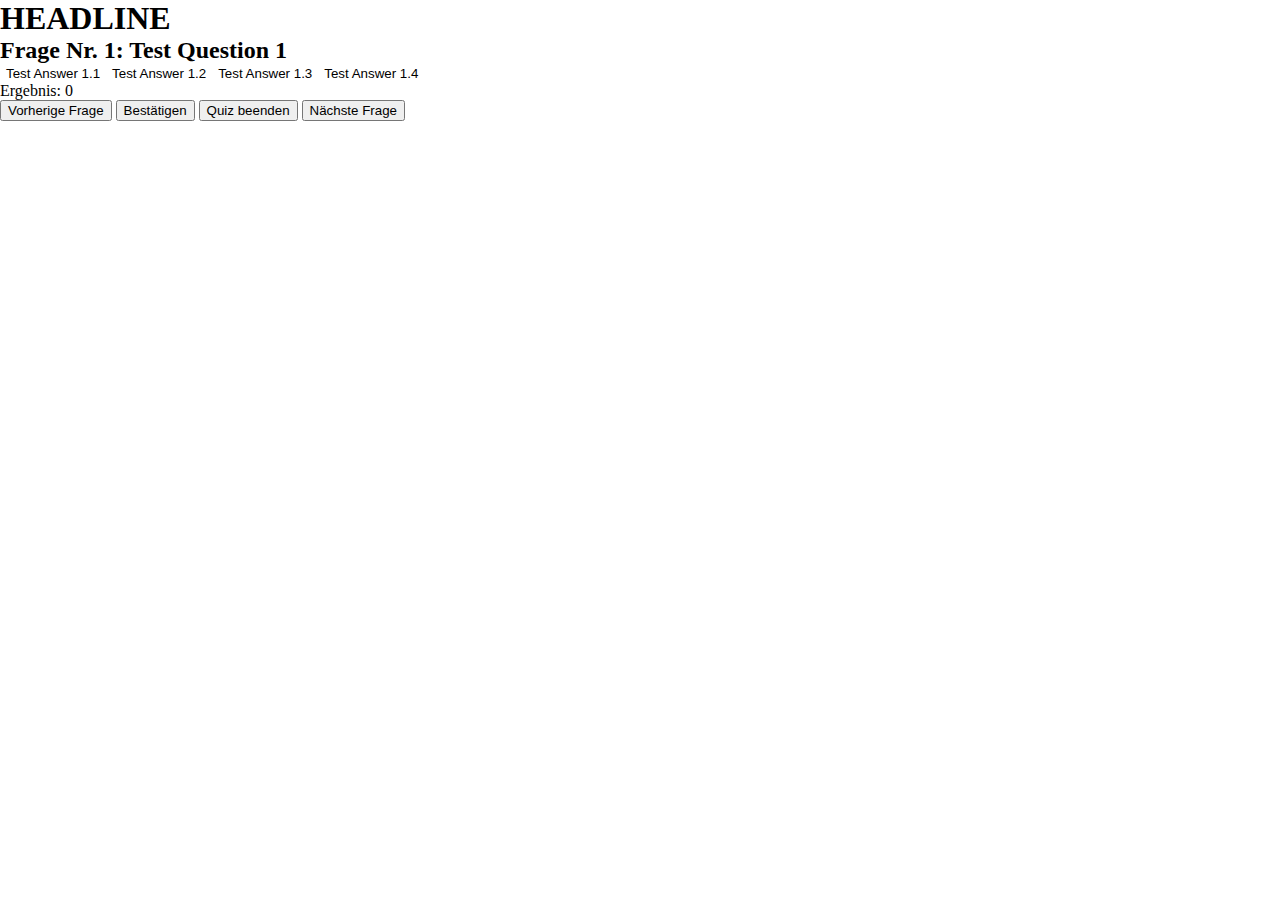
==== quiz.html @ 292213ed "Add start and ending page" ====
<!DOCTYPE html>
<html>
    <head>
        <title>>Quiz-App</title>
        <link rel="stylesheet" href="style.css">
    </head>

    <body>
        <div class="app">
            <h1>HEADLINE</h1>
            <div id="current_question">
                <h2 id="question_title"> Question </h2>
                <div id="answers">
                </div>
                <div id="Feedback">
                    <div id="question_result"></div>
                    <div id="score">Ergebnis: 0</div>
                </div>
                <div id="nav_buttons">
                    <button id="previous">Vorherige Frage</button>
                    <button id="confirm">Antwort Bestätigen</button>
                    <button id="finish">Quiz beenden</button>
                    <button id="next">Nächste Frage</button>
                </div>
            </div>
        </div>
        <script src="script.js"></script>
    </body>
</html>
---- style.css ----
*{
    margin: auto;
    padding: auto;
}

body{
    background: #fff
}

.app{
    background: #fff;
    color: #000
}

.button{
    color: #000;
    background: #fff;
    border: none
}

.selected{
    background:#ddd
}

.correct{
    background: #0f0
}

.wrong{
    background: #f00
}
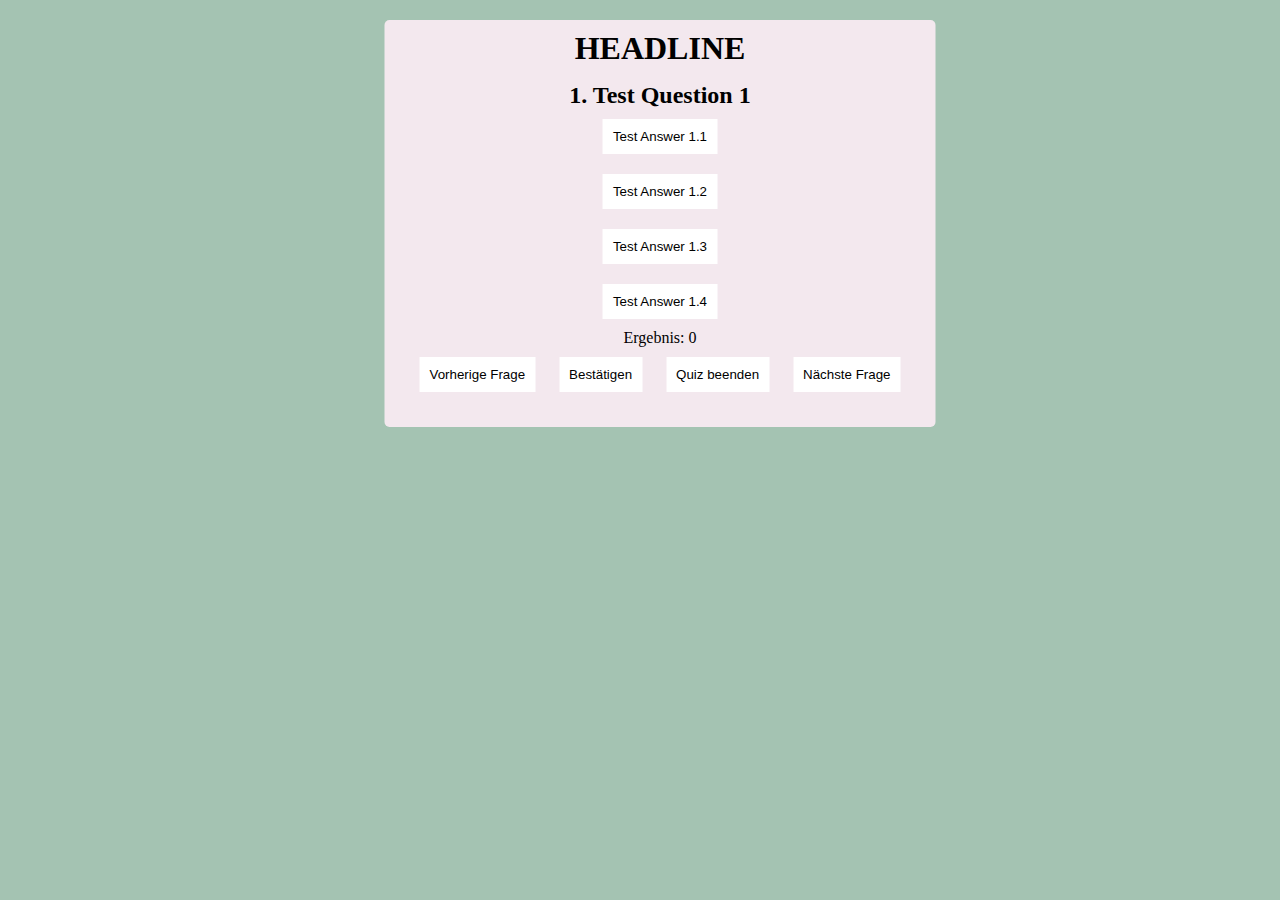
==== commit 8f898571: "Add styling" ====
--- a/quiz.html
+++ b/quiz.html
@@ -6,7 +6,7 @@
     </head>
 
     <body>
-        <div class="app">
+        <div id="app">
             <h1>HEADLINE</h1>
             <div id="current_question">
                 <h2 id="question_title"> Question </h2>
--- a/style.css
+++ b/style.css
@@ -4,28 +4,64 @@
 }
 
 body{
-    background: #fff
+    background: #A4C3B2
 }
 
-.app{
-    background: #fff;
-    color: #000
+#app{
+    background: #F3E8EE;
+    color: #000;
+    display: inline-flex;
+    flex-direction: column;
+    padding: 10px;
+    margin: 20px;
+    position: absolute;
+    left: 50%;
+    transform: translate(-50%);
+    border-radius: 5px;
+    font-family: Candara
 }
 
-.button{
+#current_question{
+    display: flex;
+    flex-direction: column;
+    padding: 10px;
+    margin: 5px;
+}
+
+#answers{
+    display: flex;
+    flex-direction: column;
+}
+
+button{
+    flex: 1;
     color: #000;
     background: #fff;
-    border: none
+    border: none;
+    padding: 10px;
+    margin: 10px
+}
+
+button:hover{
+    background: #CCE3DE
+}
+
+button:disabled{
+    background-color: #cccccc;
+    color: #555555;
 }
 
 .selected{
-    background:#ddd
+    background:#6B9080;
+}
+.selected:hover{
+    background:#6B9080;
 }
 
 .correct{
-    background: #0f0
+    background: #0e0
 }
 
 .wrong{
-    background: #f00
+    background: #e00
 }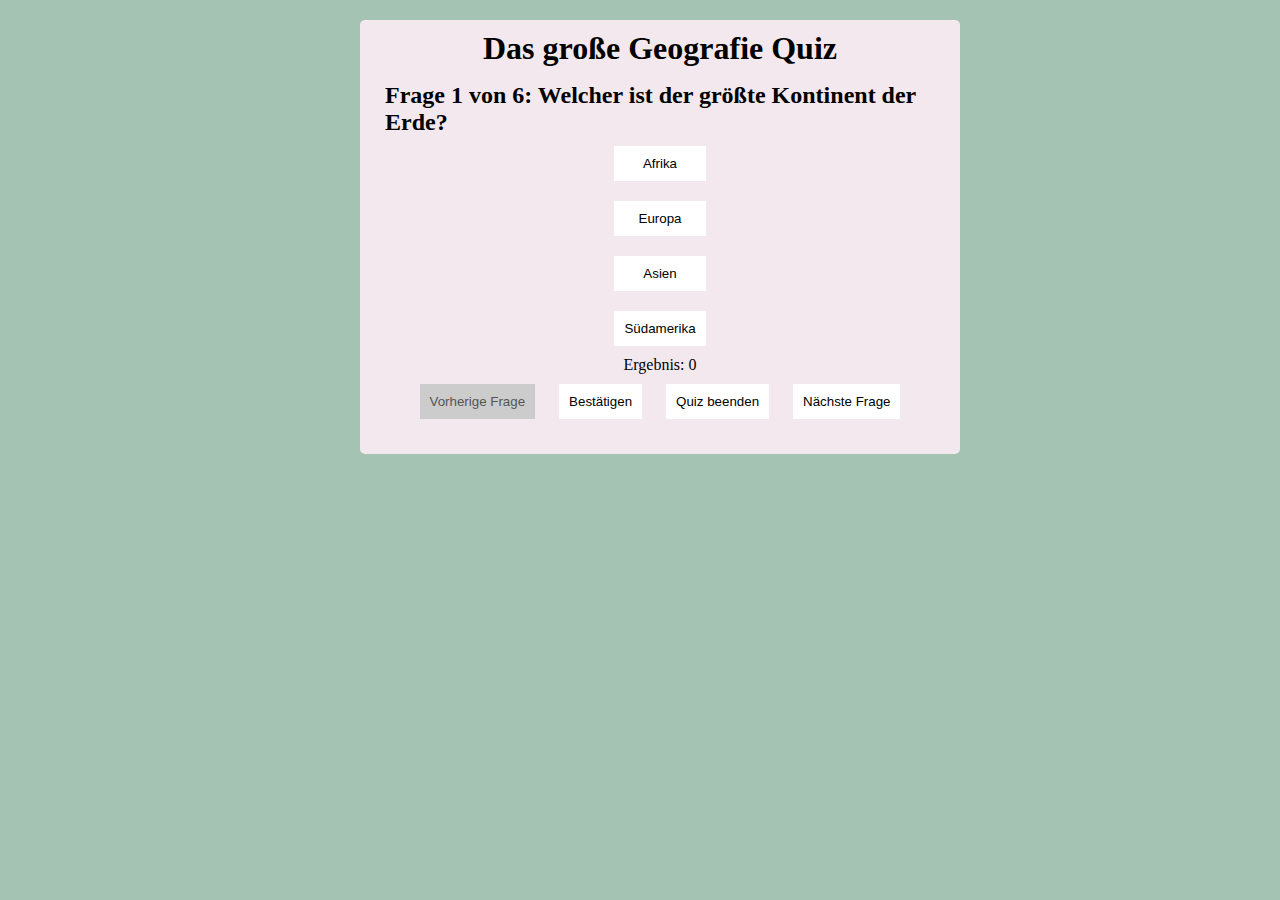
==== commit 699f5056: "Add Content of the Quiz" ====
--- a/quiz.html
+++ b/quiz.html
@@ -7,7 +7,7 @@
 
     <body>
         <div id="app">
-            <h1>HEADLINE</h1>
+            <h1>Das große Geografie Quiz</h1>
             <div id="current_question">
                 <h2 id="question_title"> Question </h2>
                 <div id="answers">
--- a/style.css
+++ b/style.css
@@ -21,7 +21,7 @@
     font-family: Candara
 }
 
-#current_question{
+#current_question, #description{
     display: flex;
     flex-direction: column;
     padding: 10px;
